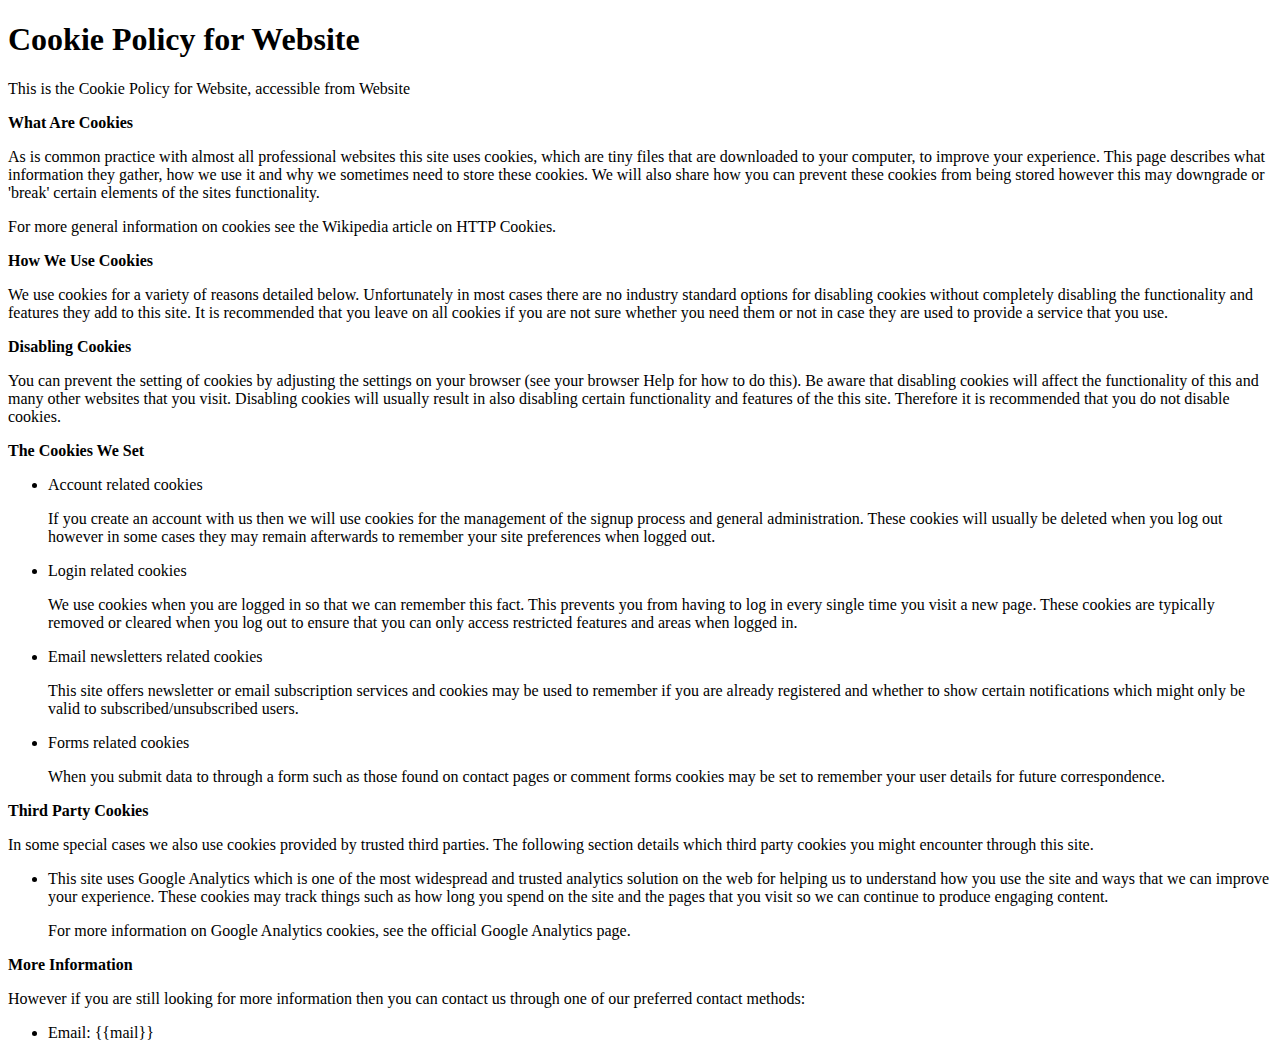
==== cookie-policy.html @ 074826e8 "Add files via upload" ====
<!DOCTYPE html>
<html lang="en">
<html>
<head>
<meta http-equiv="content-type" content="text/html; charset=UTF-8">
<meta charset="utf-8">
<meta http-equiv="X-UA-Compatible" content="IE=edge">
<meta name="viewport" content="width=device-width, initial-scale=1.0, maximum-scale=1.0, user-scalable=no">
<meta name="description" content="Cookie Policy" />
<title>Cookie Policy - Website</title>
</head>
<body>

<h1>Cookie Policy for Website</h1>

<p>This is the Cookie Policy for Website, accessible from Website</p>

<p><strong>What Are Cookies</strong></p>

<p>As is common practice with almost all professional websites this site uses cookies, which are tiny files that are downloaded to your computer, to improve your experience. This page describes what information they gather, how we use it and why we sometimes need to store these cookies. We will also share how you can prevent these cookies from being stored however this may downgrade or 'break' certain elements of the sites functionality.</p>

<p>For more general information on cookies see the Wikipedia article on HTTP Cookies.</p>

<p><strong>How We Use Cookies</strong></p>

<p>We use cookies for a variety of reasons detailed below. Unfortunately in most cases there are no industry standard options for disabling cookies without completely disabling the functionality and features they add to this site. It is recommended that you leave on all cookies if you are not sure whether you need them or not in case they are used to provide a service that you use.</p>

<p><strong>Disabling Cookies</strong></p>

<p>You can prevent the setting of cookies by adjusting the settings on your browser (see your browser Help for how to do this). Be aware that disabling cookies will affect the functionality of this and many other websites that you visit. Disabling cookies will usually result in also disabling certain functionality and features of the this site. Therefore it is recommended that you do not disable cookies.</p>


<p><strong>The Cookies We Set</strong></p>

<ul>

<li>
    <p>Account related cookies</p>
    <p>If you create an account with us then we will use cookies for the management of the signup process and general administration. These cookies will usually be deleted when you log out however in some cases they may remain afterwards to remember your site preferences when logged out.</p>
</li>

<li>
    <p>Login related cookies</p>
    <p>We use cookies when you are logged in so that we can remember this fact. This prevents you from having to log in every single time you visit a new page. These cookies are typically removed or cleared when you log out to ensure that you can only access restricted features and areas when logged in.</p>
</li>

<li>
    <p>Email newsletters related cookies</p>
    <p>This site offers newsletter or email subscription services and cookies may be used to remember if you are already registered and whether to show certain notifications which might only be valid to subscribed/unsubscribed users.</p>
</li>

<li>
    <p>Forms related cookies</p>
    <p>When you submit data to through a form such as those found on contact pages or comment forms cookies may be set to remember your user details for future correspondence.</p>
</li>

</ul>

<p><strong>Third Party Cookies</strong></p>

<p>In some special cases we also use cookies provided by trusted third parties. The following section details which third party cookies you might encounter through this site.</p>

<ul>

<li>
    <p>This site uses Google Analytics which is one of the most widespread and trusted analytics solution on the web for helping us to understand how you use the site and ways that we can improve your experience. These cookies may track things such as how long you spend on the site and the pages that you visit so we can continue to produce engaging content.</p>
    <p>For more information on Google Analytics cookies, see the official Google Analytics page.</p>
</li>

</ul>

<p><strong>More Information</strong></p>

<p>However if you are still looking for more information then you can contact us through one of our preferred contact methods:</p>

<ul>
<li>Email: {{mail}}</li>
</ul>
</body>
</html>
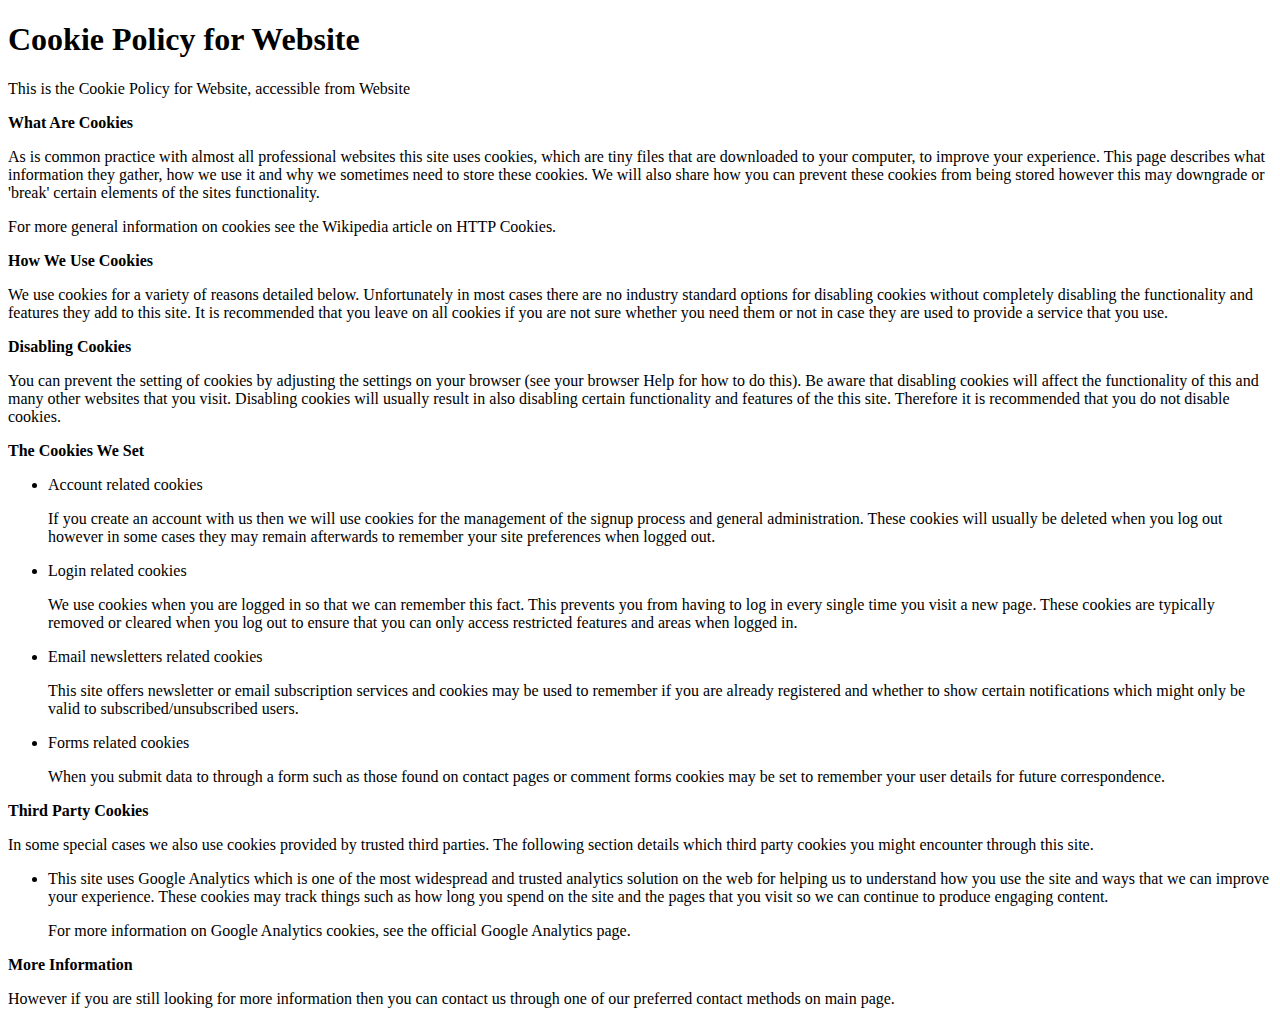
==== commit 8dd2b0ca: "Update cookie-policy.html" ====
--- a/cookie-policy.html
+++ b/cookie-policy.html
@@ -71,10 +71,7 @@
 
 <p><strong>More Information</strong></p>
 
-<p>However if you are still looking for more information then you can contact us through one of our preferred contact methods:</p>
+<p>However if you are still looking for more information then you can contact us through one of our preferred contact methods on main page.</p>
 
-<ul>
-<li>Email: {{mail}}</li>
-</ul>
 </body>
-</html>+</html>
